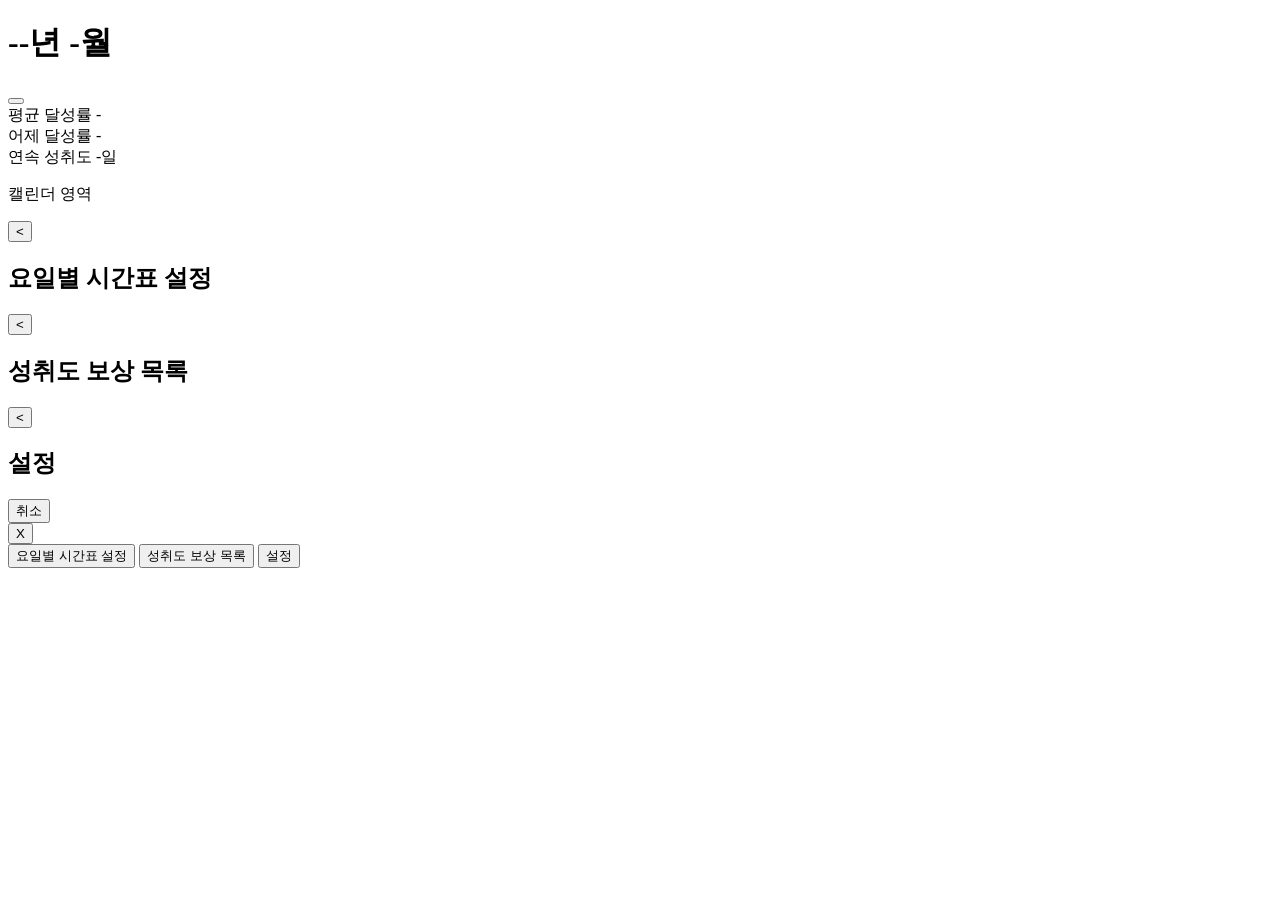
==== gemini-code-1783945002904.html @ 068efd3e "Add files via upload" ====
<!DOCTYPE html>
<html lang="ko">
<head>
    <meta charset="UTF-8">
    <meta name="viewport" content="width=device-width, initial-scale=1.0, maximum-scale=1.0, user-scalable=no">
    <title>성취도 기반 자기주도학습 플래너</title>
    <link rel="stylesheet" href="css/style.css">
</head>
<body>
    <div id="app">
        
        <main id="screen-main" class="screen active">
            <header class="header">
                <h1 id="current-month-year">--년 -월</h1>
                <button id="btn-menu" class="icon-btn" aria-label="메뉴">
                    <div class="hamburger-line"></div>
                    <div class="hamburger-line"></div>
                    <div class="hamburger-line"></div>
                </button>
            </header>
            
            <section class="stats-container">
                <div class="stat-box">
                    <span class="stat-label">평균 달성률</span>
                    <span class="stat-value" id="stat-avg">-</span>
                </div>
                <div class="stat-box">
                    <span class="stat-label">어제 달성률</span>
                    <span class="stat-value" id="stat-yesterday">-</span>
                </div>
                <div class="stat-box">
                    <span class="stat-label">연속 성취도</span>
                    <span class="stat-value" id="stat-streak">-일</span>
                </div>
            </section>

            <section id="calendar-container" class="calendar-placeholder">
                <p>캘린더 영역</p>
            </section>
        </main>

        <main id="screen-timetable" class="screen">
            <header class="header">
                <button class="btn-back icon-btn">&lt;</button>
                <h2>요일별 시간표 설정</h2>
                <div class="header-placeholder"></div>
            </header>
            <section id="timetable-content" class="content-padding">
                </section>
        </main>

        <main id="screen-rewards" class="screen">
            <header class="header">
                <button class="btn-back icon-btn">&lt;</button>
                <h2>성취도 보상 목록</h2>
                <div class="header-placeholder"></div>
            </header>
            <section id="rewards-content" class="content-padding">
                </section>
        </main>

        <main id="screen-settings" class="screen">
            <header class="header">
                <button class="btn-back icon-btn" id="btn-settings-back">&lt;</button>
                <h2>설정</h2>
                <button class="btn-text hidden" id="btn-settings-cancel">취소</button>
            </header>
            <section id="settings-content" class="content-padding">
                </section>
        </main>

        <div id="menu-modal" class="modal-overlay hidden">
            <div class="modal-content square-modal">
                <button id="btn-close-menu" class="btn-close-box">X</button>
                <div class="menu-button-group">
                    <button class="menu-btn" data-target="screen-timetable">요일별 시간표 설정</button>
                    <button class="menu-btn" data-target="screen-rewards">성취도 보상 목록</button>
                    <button class="menu-btn" data-target="screen-settings">설정</button>
                </div>
            </div>
        </div>

        <div id="toast-container" class="toast hidden"></div>

    </div>

    <script src="js/app.js"></script>
</body>
</html>
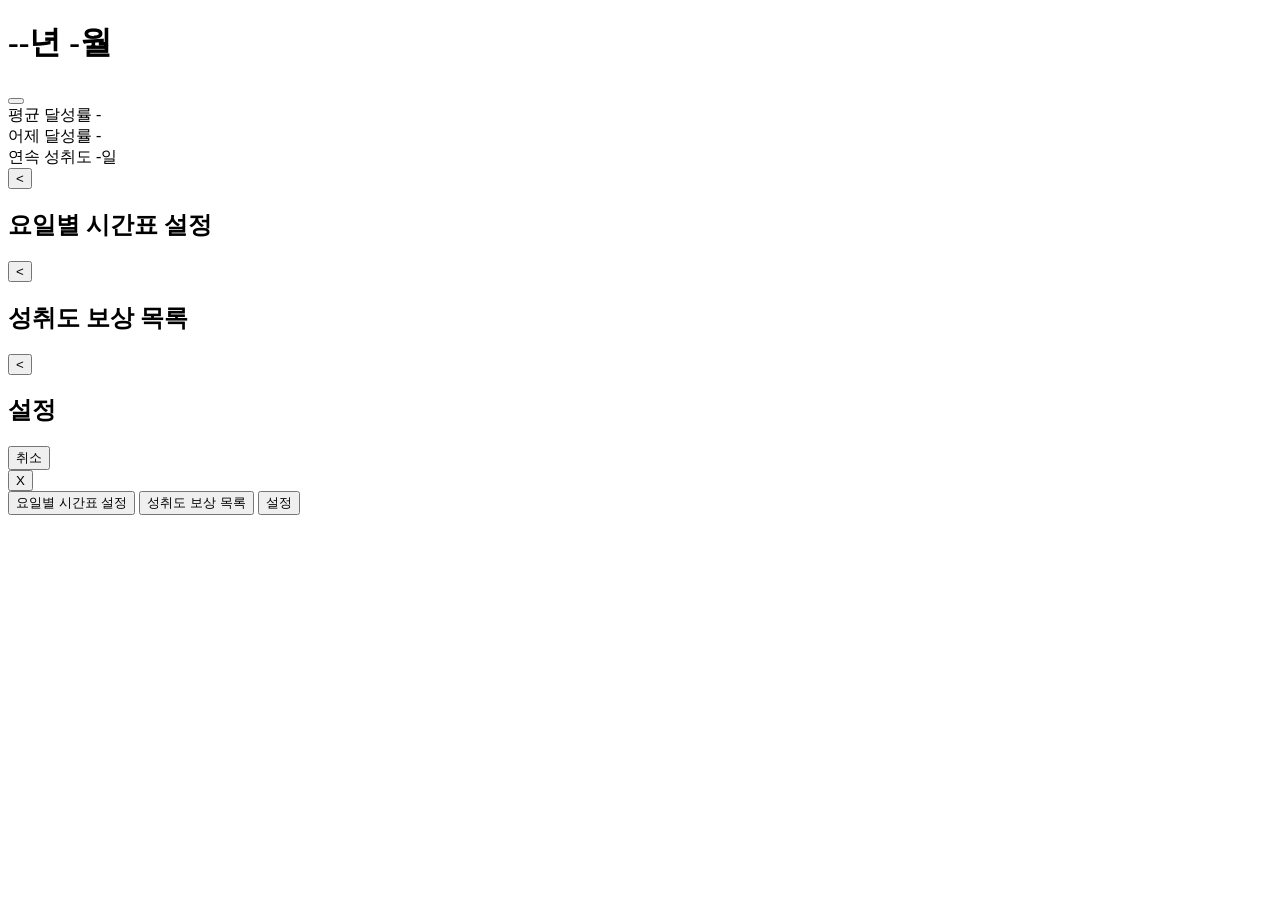
==== commit 86220617: "html" ====
--- a/gemini-code-1783945002904.html
+++ b/gemini-code-1783945002904.html
@@ -34,8 +34,7 @@
                 </div>
             </section>
 
-            <section id="calendar-container" class="calendar-placeholder">
-                <p>캘린더 영역</p>
+            <section id="calendar-container" class="calendar-grid">
             </section>
         </main>
 
@@ -86,4 +85,4 @@
 
     <script src="js/app.js"></script>
 </body>
-</html>+</html>
